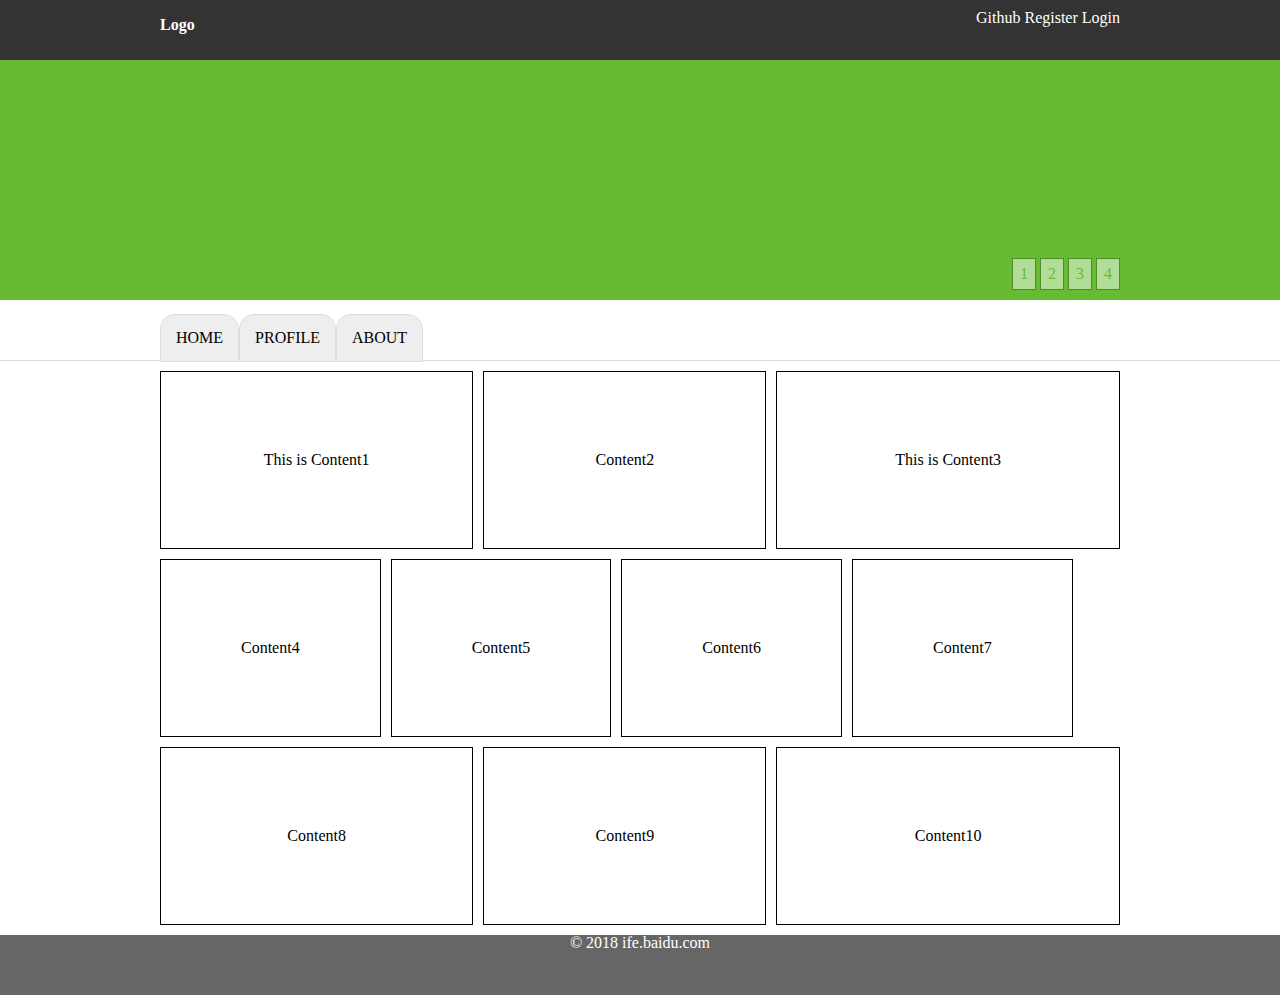
==== day07~08/布局网页练习.html @ fead1bd9 "布局学习" ====
<!DOCTYPE html>
<html lang="en">
<head>
    <meta charset="UTF-8">
    <meta name="viewport" content="width=device-width, initial-scale=1.0">
    <meta http-equiv="X-UA-Compatible" content="ie=edge">
    <link rel="stylesheet" href="reset.css">
    <link rel="stylesheet" href="style.css">
    <title>Document</title>
</head>
<body>
    <div class="main">
        <div class="header">
            <div class="header-main">
                <div class="logo"><span>Logo</span></div>
                <div class="main-right">
                    <a href="http://www.baidu.com">Github</a>
                    <a href="http://www.baidu.com">Register</a>
                    <a href="http://www.baidu.com">Login</a>
                </div>
            </div>
        </div>
        <div></div>
        <div class="banner">
            <div class="banner-main">
                <div class="banner-right">
                    <div class="rectangle"><span>1</span></div>
                    <div class="rectangle"><span>2</span></div>
                    <div class="rectangle"><span>3</span></div>
                    <div class="rectangle"><span>4</span></div>
                </div>
            </div>
        </div>
        <div class="nav">
            <div class="nav-main">
                <ul>
                    <li>HOME</li>
                    <li>PROFILE</li>
                    <li>ABOUT</li>
                </ul>
            </div>
        </div>
        <div class="content">
            <div class="layout">
                <div class="first-left">This is Content1</div>
                <div class="first-content">Content2</div>
                <div class="first-right">This is Content3</div>
            </div>
            <div class="layout-2">
                <div class="second-left">Content4</div>
                <div class="second-content">Content5</div>
                <div class="second-content">Content6</div>
                <div class="second-right">Content7</div>
            </div>
            <div class="layout">
                <div class="first-left">Content8</div>
                <div class="first-content">Content9</div>
                <div class="first-right">Content10</div>
            </div>
        </div>
        <div class="footer">
            <span>&#169&nbsp;2018&nbsp;ife.baidu.com</span>
        </div>
    </div>
</body>
</html>
---- day07~08/style.css ----
ul,li {
    margin: 0;
    padding: 0;
    font-size: 0;
}
.header {
    background: #333333;
}
.header-main {
    position: relative;
    width: 960px;
    margin: auto;
    height: 60px;
}
.logo span {
    font-size: 16px;
    line-height: 50px;
    font-weight: 700;
    color:#fff;
}
.main-right {
    position: absolute;
    right: 0;
    top: 10px;
}
.main-right a {
    color: #fff
}
.banner {
    width: 100%;
    height: 240px;
    background: #66bb33
}
.banner-main {
    position: relative;
    height: 100%;
    width: 960px;
    margin: 0 auto;
}
.banner-right {
    position: absolute;
    right: 0;
    bottom: 10px;
}
.rectangle{
    display: inline-block;
    padding: 7px;
    border: 1px solid #4d8e27;
    background: #b2dd99;
    color: #66bb33;
}
.rectangle:hover{
    padding-top: 17px;
    background: #fff;
}
.nav {
    width: 100%;
    height: 60px;
    border-bottom: 1px solid #ddd;
}
.nav-main {
    width: 960px;
    height: 60px;
    margin: 0 auto;
}
.nav-main > ul {
    height: 60px;
    display: inline-block;
}
.nav-main > ul > li {
    font-size: 16px;
    display: inline-block;
    margin-top: 14px;
    padding: 15px 15px;
    border: 1px solid #ddd;
    border-top-left-radius: 15px;
    border-top-right-radius: 15px;
    background: #eeeeee;
}
.nav-main > ul > li:hover {
    border-bottom: 1px solid #fff;
    background: #fff;
}
.content {
    width: 960px;
    margin: 0 auto;
    text-align: center;
}
.layout {
    display: flex;
    padding: 10px 0 10px 0;
}
.layout-2 {
    display: flex;
}
.first-left {
    padding: 80px;
    width:50%;
    border: 1px solid #000;
}
.first-content {
    padding: 80px;
    margin: 0 10px 0px 10px;
    width:40%;
    border: 1px solid #000;
}

.first-right {
    padding: 80px;
    width:60%;
    border: 1px solid #000;
}
.second-left {
    padding: 80px;
    margin-right: 10px;
    border: 1px solid #000;
}
.second-content {
    padding: 80px;
    margin: 0 10px 0 0;
    border: 1px solid #000;
}

.second-right {
    padding: 80px;
    border: 1px solid #000;
}
.footer {
    height: 60px;
    background: #666666;
    text-align: center;
    color: #fff;
}
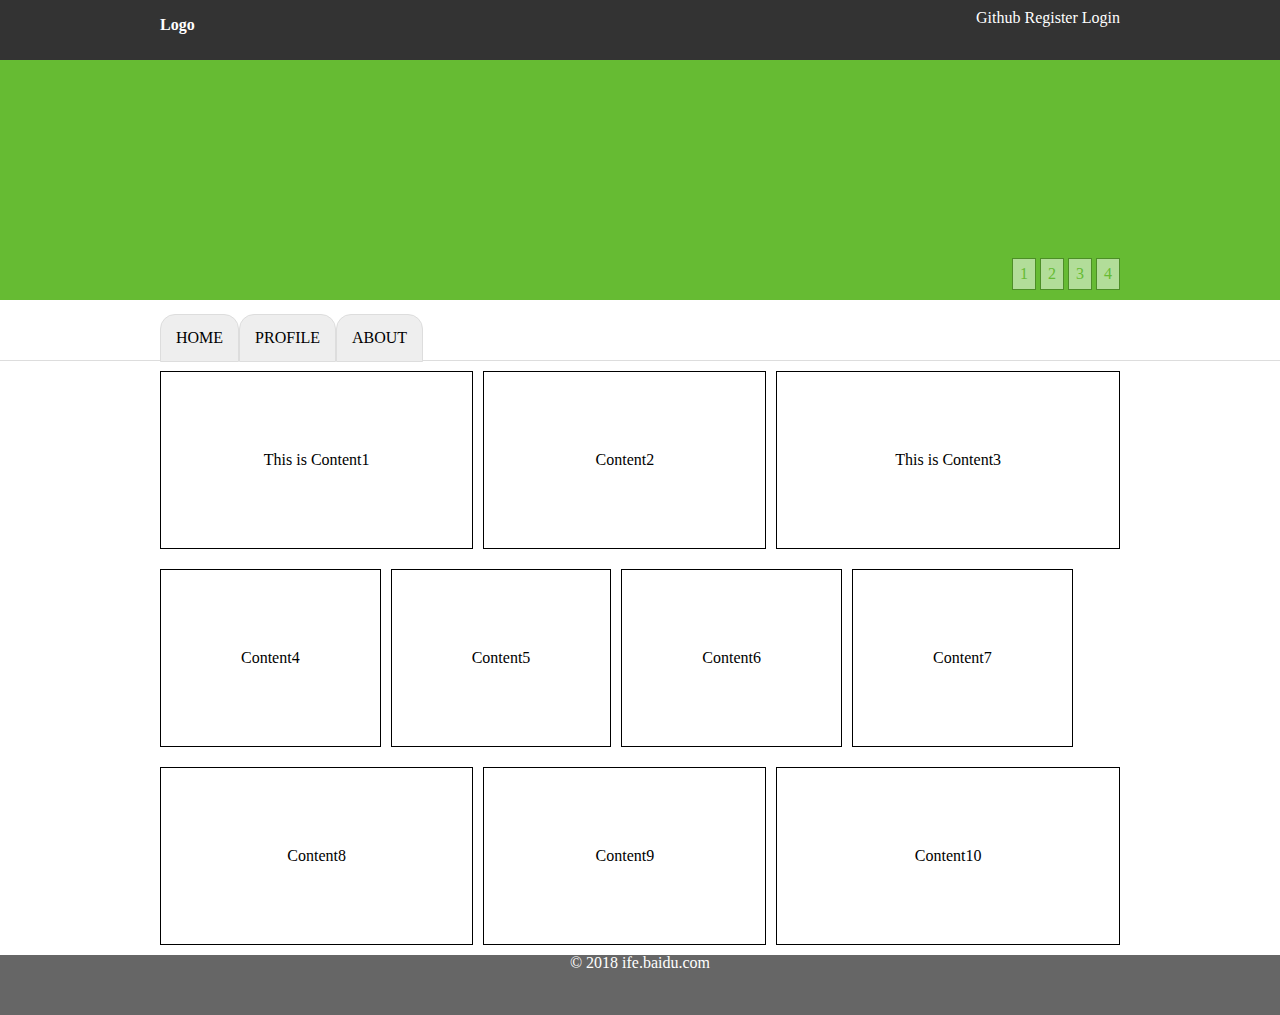
==== commit 7c6b34b7: "素材" ====
--- a/day07~08/布局网页练习.html
+++ b/day07~08/布局网页练习.html
@@ -46,7 +46,7 @@
                 <div class="first-content">Content2</div>
                 <div class="first-right">This is Content3</div>
             </div>
-            <div class="layout-2">
+            <div class="layout">
                 <div class="second-left">Content4</div>
                 <div class="second-content">Content5</div>
                 <div class="second-content">Content6</div>
